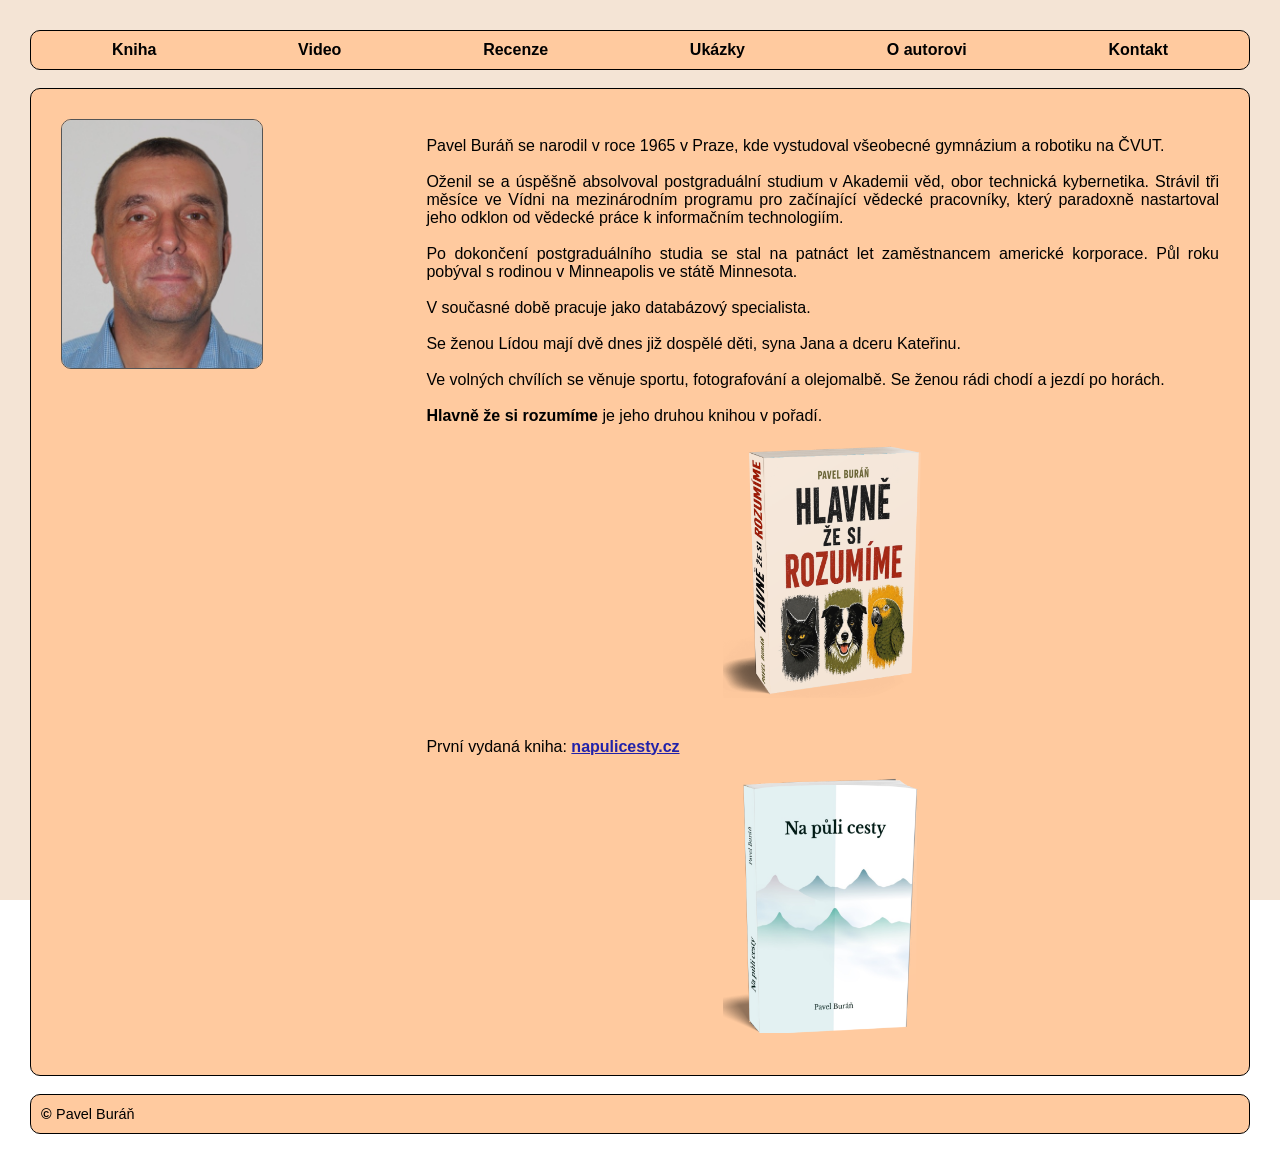
==== author.html @ d8936a41 "Commit-001" ====
<!DOCTYPE html>
<html lang="cs">
<head>
   <title>Hlavně že si rozumíme</title>
   <meta name="viewport" content="width=device-width, initial-scale=1.0" />
   <meta http-equiv="Content-Type" content="text/html" charset="UTF-8">
   <meta name="author" content="Pavel Buráň">
   <meta name="description" content="Pavel Buráň - Hlavně že si rozumíme">
   <meta name="keywords" content="pavel buran, Pavel Buran, Pavel Buráň, kniha, hlavně že si rozumíme, Hlavně že si rozumíme">
   <meta name="viewport" content="width=device-width, initial-scale=1">
   <link rel="stylesheet" type="text/css" href="css/style.css">
</head>
<script src="javascript/include.js"></script>

<div class="bg"></div>
<div class="content" width="100%">

<body>
<center>
<div data-include="included/header.html"></div>
<br>

<table class="desktop-body main" cellspacing="0" cellpadding="30" width="100%">
  <tr width="100%">
    <td valign="top" align="left" width="30%">
      <img width="200" src="images/author.jpg" alt="Autor" style="border:1px solid #555555; border-radius:10px" />
    </td>
    <td valign="top" align="left" width="70%">
      <div align="justify">
        <br><font style="font-size:16px"><div data-include="text/aboutauthor.txt"></div></font>
      </div>
    </td>
  </tr>
</table>

<table class="mobile-body main" cellspacing="0" cellpadding="30" width="100%">
  <tr width="100%">
    <td valign="top" align="left" width="100%">
      <img width="200" src="images/author.jpg" alt="Autor" style="border:1px solid #555555; border-radius:10px" />
      <br><br>
      <div align="left">
        <br><font style="font-size:24px"><div data-include="text/aboutauthor.txt"></div></font>
      </div>
    </td>
  </tr>
</table>

<br>
<div data-include="included/footer.html"></div>
</center>

<script src="javascript/menu.js"></script>
</body>

</div>

</html>
---- css/style.css ----
body {
  font-family : Verdana, Geneva, Arial, Helvetica, sans-serif;
  font-size   : 16px;
  color       : #000000;
  font-weight : normal;
  margin      : 0px 0px 0px 0px;
  padding     : 0px 0px 0px 0px;
  spacing     : 0px;
}

.bg {
  /* background-image  : url('../images/panorama.jpg'); */
  /* background-repeat : no-repeat; */
  /* background-size   : cover; */
  height           : 100vh;
  width            : 100vw;
  margin           : -30px 0px 0px 0px;
  position         : fixed;
  background-color : #F4E4D5;
}

.content{
  position : relative;
  margin   : 30px 30px 30px 30px;
}

A {
  font-family     : Verdana, Geneva, Arial, Helvetica, sans-serif;
  font-size       : 16px;
  text-decoration : underline;
  color           : #2222aa;
  font-weight     : bold;
}

A:hover {
  font-family     : Verdana, Geneva, Arial, Helvetica, sans-serif;
  font-size       : 16px;
  text-decoration : underline;
  color           : #777777;
  font-weight     : bold;
}

A.header {
  font-family     : Verdana, Geneva, Arial, Helvetica, sans-serif;
  font-size       : 16px;
  text-decoration : none;
  color           : #000000;
  font-weight     : bold;
}

A.header:hover {
  font-family     : Verdana, Geneva, Arial, Helvetica, sans-serif;
  font-size       : 16px;
  text-decoration : none;
  color           : #777777;
  font-weight     : bold;
}

H1 {
  font-family : Verdana, Geneva, Arial, Helvetica, sans-serif;
  font-size   : 24px;
}

H2 {
  font-family : Verdana, Geneva, Arial, Helvetica, sans-serif;
  font-size   : 20px;
}

H3 {
  font-family : Verdana, Geneva, Arial, Helvetica, sans-serif;
  font-size   : 16px;
}

H4 {
  font-family : Verdana, Geneva, Arial, Helvetica, sans-serif;
  font-size   : 14px;
}

TABLE.bordered {
  font-size        : 100%;
  border-left      : 1px solid #000000;
  border-right     : 1px solid #000000;
  border-top       : 1px solid #000000;
  border-bottom    : 1px solid #000000;
  padding          : 0 0 0 0;
  margin           : 0px 0px 0px 0px;
  color            : #000000;
  background-color : #000000;
}

TABLE.header {
  font-size        : 100%;
  border-left      : 1px solid #000000;
  border-right     : 1px solid #000000;
  border-top       : 1px solid #000000;
  border-bottom    : 1px solid #000000;
  border-radius    : 10px;
  padding          : 0 0 0 0;
  margin           : 0px 0px 0px 0px;
  color            : #000000;
  background-color : #FFCA9F;
}

TABLE.main {
  font-size        : 100%;
  border-left      : 1px solid #000000;
  border-right     : 1px solid #000000;
  border-top       : 1px solid #000000;
  border-bottom    : 1px solid #000000;
  border-radius    : 10px;
  padding          : 0 0 0 0;
  margin           : 0px 0px 0px 0px;
  color            : #000000;
  background-color : #FFCA9F;
}

TABLE.footer {
  font-size        : 100%;
  border-left      : 1px solid #000000;
  border-right     : 1px solid #000000;
  border-top       : 1px solid #000000;
  border-bottom    : 1px solid #000000;
  border-radius    : 10px;
  padding          : 0 0 0 0;
  margin           : 0px 0px 0px 0px;
  color            : #000000;
  background-color : #FFCA9F;
}

TABLE.noborder {
  font-size     : 100%;
  border-left   : 0px;
  border-right  : 0px;
  border-top    : 0px;
  border-bottom : 0px;
  padding       : 0 0 0 0;
  color         : #000000;
}

DIV.bookimage {
  border-left      : 0px solid #000000;
  border-right     : 0px solid #000000;
  border-top       : 0px solid #000000;
  border-bottom    : 0px solid #000000;
  padding          : 30px 20px 30px 20px;
  margin           : 0 0 0 0;
  color            : #000000;
  background-color : rgb(0,0,0);
  background-color : rgba(0,0,0,0.6);
}

DIV.success-message {
  margin-bottom : 20px;
  font-size     : 18px;
  color         : green;
}

DIV.error-message {
  margin-bottom : 20px;
  font-size     : 18px;
  color         : red;
}

.floated_img {
  float            : left;
  background-color : #000000;
  padding          : 10px 10px 10px 10px;
  margin           : 0px 0px 0px 0px;
  border-radius    : 15px;
  text-align       : center;
}

.author_img {
  float            : left;
  background-color : #000000;
  padding          : 5px 15px 0px 0px;
  margin           : 0px 0px 0px 0px;
}

.textfield {
  font-family      : Verdana, Geneva, Arial, Helvetica, sans-serif;
  font-size        : 14px;
  border           : 1px solid #000000;
  border-radius    : 5px;
  padding          : 5px 10px 5px 10px;
  text-decoration  : none;
  color            : #000000;
  background-color : #ffffff;
  font-weight      : normal;
}

.submitbutton {
    border-radius  : 10px;
  border           : 1px solid #000000;
  padding          : 15px 30px 18px 30px;
  text-align       : center;
  display          : inline-block;
  cursor           : pointer;
  font-family      : Verdana, Geneva, Arial, Helvetica, sans-serif;
  font-size        : 16px;
  text-decoration  : none;
  color            : #ffffff;
  background-color : #111144;
  font-weight      : bold;
}

.submitbutton:disabled {
    background-color : #cccccc;
    color            : #666666;
    border-color     : #999999;
    cursor           : not-allowed;
    opacity          : 0.6;
}

MENU {
  border-left   : 0px solid #000000;
  border-right  : 0px solid #000000;
  border-top    : 0px solid #000000;
  border-bottom : 0px solid #000000;
  font-size     : 100%;
  padding       : 0 0 0 0;
  margin        : 0px 0px 0px 0px;
  color         : #000000;
}

LI {
  flex-grow   : 1;
  white-space : nowrap;
  padding     : 0 20px 0 20px;
  text-align  : center;
}

menu.ios {
  display        : flex;
  flex-direction : row;
  flex-wrap      : wrap;
  align-content  : flex-start;
  line-height    : 2;
  list-style     : none;
}

nav {
  border-left      : 1px solid #000000;
  border-right     : 1px solid #000000;
  border-top       : 1px solid #000000;
  border-bottom    : 1px solid #000000;
  border-radius    : 10px;
  padding          : 0 0 0 0;
  margin           : 0px 0px 0px 0px;
  color            : #000000;
  background-color : #FFCA9F;
}

nav ul {
  list-style : none;
  padding    : 0 0 0 10px;
}

nav ul li {
  display    : inline-block;
  text-align : left;
}

nav a {
  display         : inline-block;
  line-height     : 2;
  text-decoration : none;
}

nav ul li ul {
  position      : absolute;
  margin        : 0px 0px 0px 20px;
  background    : #ffffff;
  border-radius : 10px;
  left          : -300;
  padding       : 10 10 10 10;
}

nav ul li ul li {
  display  : list-item;
  position : relative;
}

nav ul li:focus > ul, nav ul li:active > ul {
  left : 50;
}

nav a:focus + ul, nav a:active + ul {
  left : 50;
}

.menu-content {
    display : none;
}

.menu-content.open {
    display : block;
    z-index : 9999;
}

/* Mobile defaults */
@media (max-width: 600px) {
  .desktop-header {display : none;}
  .desktop-body   {display : none;}

  .mobile-header {display : block;}
  .mobile-body   {display : table;}
}

/* Desktop from 601 px */
@media (min-width: 601px) {
  .desktop-header {display : table;}
  .desktop-body   {display : table;}

  .mobile-header {display : none;}
  .mobile-body   {display : none;}
}
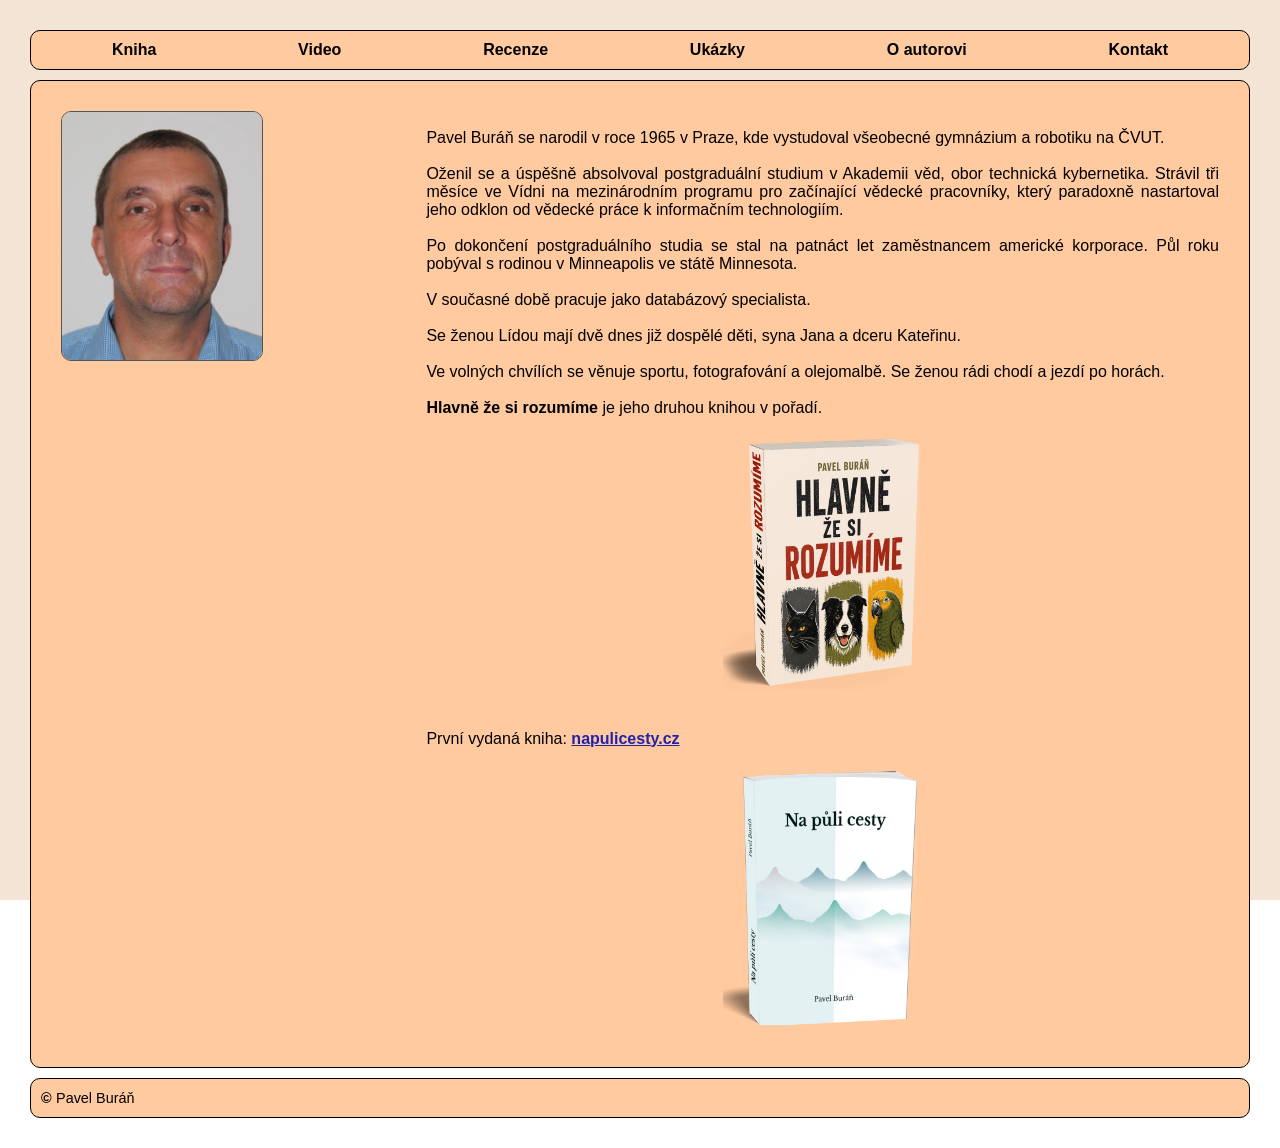
==== commit fdb6263d: "Commit-002" ====
--- a/author.html
+++ b/author.html
@@ -18,7 +18,6 @@
 <body>
 <center>
 <div data-include="included/header.html"></div>
-<br>
 
 <table class="desktop-body main" cellspacing="0" cellpadding="30" width="100%">
   <tr width="100%">
@@ -45,7 +44,6 @@
   </tr>
 </table>
 
-<br>
 <div data-include="included/footer.html"></div>
 </center>
 
--- a/css/style.css
+++ b/css/style.css
@@ -9,20 +9,40 @@
   spacing     : 0px;
 }
 
-.bg {
-  /* background-image  : url('../images/panorama.jpg'); */
-  /* background-repeat : no-repeat; */
-  /* background-size   : cover; */
-  height           : 100vh;
-  width            : 100vw;
-  margin           : -30px 0px 0px 0px;
-  position         : fixed;
-  background-color : #F4E4D5;
-}
-
-.content{
-  position : relative;
-  margin   : 30px 30px 30px 30px;
+/* Mobile defaults */
+@media (max-width: 600px) {
+  .content{
+    position : relative;
+    margin   : 10px 10px 10px 10px;
+  }
+  .bg {
+    /* background-image  : url('../images/panorama.jpg'); */
+    /* background-repeat : no-repeat; */
+    /* background-size   : cover; */
+    height           : 100vh;
+    width            : 100vw;
+    margin           : -10px 0px 0px 0px;
+    position         : fixed;
+    background-color : #F4E4D5;
+  }
+}
+
+/* Desktop from 601 px */
+@media (min-width: 601px) {
+  .content{
+    position : relative;
+    margin   : 30px 30px 30px 30px;
+  }
+  .bg {
+    /* background-image  : url('../images/panorama.jpg'); */
+    /* background-repeat : no-repeat; */
+    /* background-size   : cover; */
+    height           : 100vh;
+    width            : 100vw;
+    margin           : -30px 0px 0px 0px;
+    position         : fixed;
+    background-color : #F4E4D5;
+  }
 }
 
 A {
@@ -99,6 +119,7 @@
   padding          : 0 0 0 0;
   margin           : 0px 0px 0px 0px;
   color            : #000000;
+  margin-bottom    : 10px;
   background-color : #FFCA9F;
 }
 
@@ -112,6 +133,7 @@
   padding          : 0 0 0 0;
   margin           : 0px 0px 0px 0px;
   color            : #000000;
+  margin-bottom    : 10px;
   background-color : #FFCA9F;
 }
 
@@ -249,6 +271,7 @@
   padding          : 0 0 0 0;
   margin           : 0px 0px 0px 0px;
   color            : #000000;
+  margin-bottom    : 10px;
   background-color : #FFCA9F;
 }
 
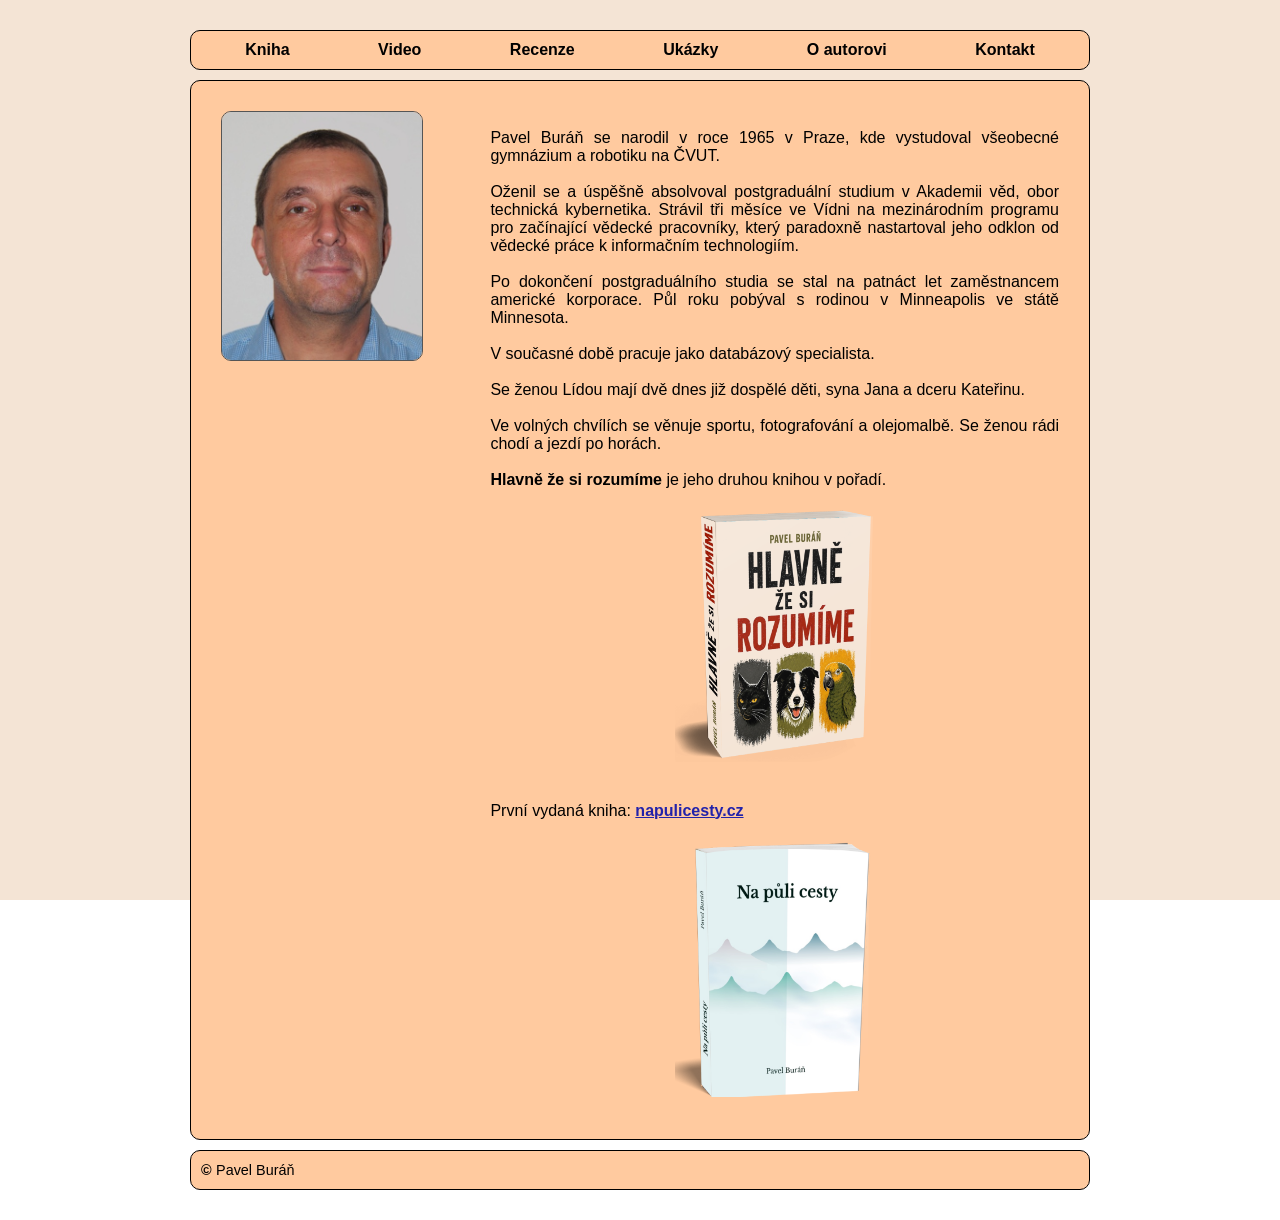
==== commit a479484b: "Commit-004" ====
--- a/author.html
+++ b/author.html
@@ -19,7 +19,7 @@
 <center>
 <div data-include="included/header.html"></div>
 
-<table class="desktop-body main" cellspacing="0" cellpadding="30" width="100%">
+<table class="desktop-body main" cellspacing="0" cellpadding="30" width="900">
   <tr width="100%">
     <td valign="top" align="left" width="30%">
       <img width="200" src="images/author.jpg" alt="Autor" style="border:1px solid #555555; border-radius:10px" />
--- a/css/style.css
+++ b/css/style.css
@@ -228,11 +228,11 @@
 }
 
 .submitbutton:disabled {
-    background-color : #cccccc;
-    color            : #666666;
-    border-color     : #999999;
-    cursor           : not-allowed;
-    opacity          : 0.6;
+  background-color : #cccccc;
+  color            : #666666;
+  border-color     : #999999;
+  cursor           : not-allowed;
+  opacity          : 0.6;
 }
 
 MENU {
@@ -314,28 +314,32 @@
 }
 
 .menu-content {
-    display : none;
+  display : none;
 }
 
 .menu-content.open {
-    display : block;
-    z-index : 9999;
+  display : block;
+  z-index : 9999;
 }
 
 /* Mobile defaults */
 @media (max-width: 600px) {
   .desktop-header {display : none;}
   .desktop-body   {display : none;}
-
-  .mobile-header {display : block;}
-  .mobile-body   {display : table;}
+  .desktop-footer {display : none;}
+
+  .mobile-header  {display : block;}
+  .mobile-body    {display : table;}
+  .mobile-footer  {display : table;}
 }
 
 /* Desktop from 601 px */
 @media (min-width: 601px) {
   .desktop-header {display : table;}
   .desktop-body   {display : table;}
-
-  .mobile-header {display : none;}
-  .mobile-body   {display : none;}
-}
+  .desktop-footer {display : table;}
+
+  .mobile-header  {display : none;}
+  .mobile-body    {display : none;}
+  .mobile-footer  {display : none;}
+}
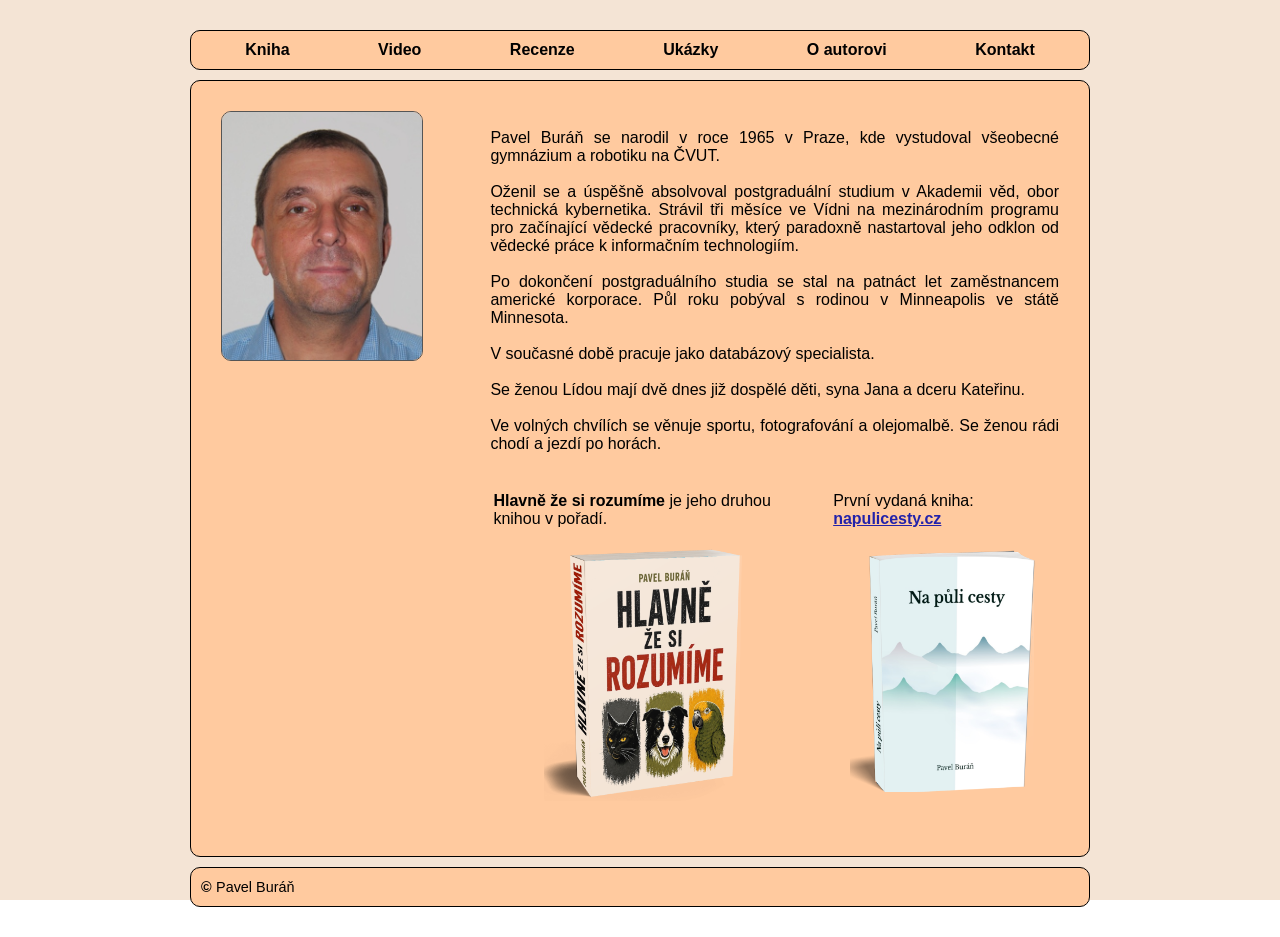
==== commit 75e3376a: "Commit-010" ====
--- a/author.html
+++ b/author.html
@@ -28,6 +28,10 @@
       <div align="justify">
         <br><font style="font-size:16px"><div data-include="text/aboutauthor.txt"></div></font>
       </div>
+      <br>
+      <div align="left">
+        <br><font style="font-size:16px"><div data-include="text/publishedbooks1.txt"></div></font>
+      </div>
     </td>
   </tr>
 </table>
@@ -39,6 +43,10 @@
       <br><br>
       <div align="left">
         <br><font style="font-size:24px"><div data-include="text/aboutauthor.txt"></div></font>
+      </div>
+      <br><br>
+      <div align="left">
+        <br><font style="font-size:24px"><div data-include="text/publishedbooks2.txt"></div></font>
       </div>
     </td>
   </tr>
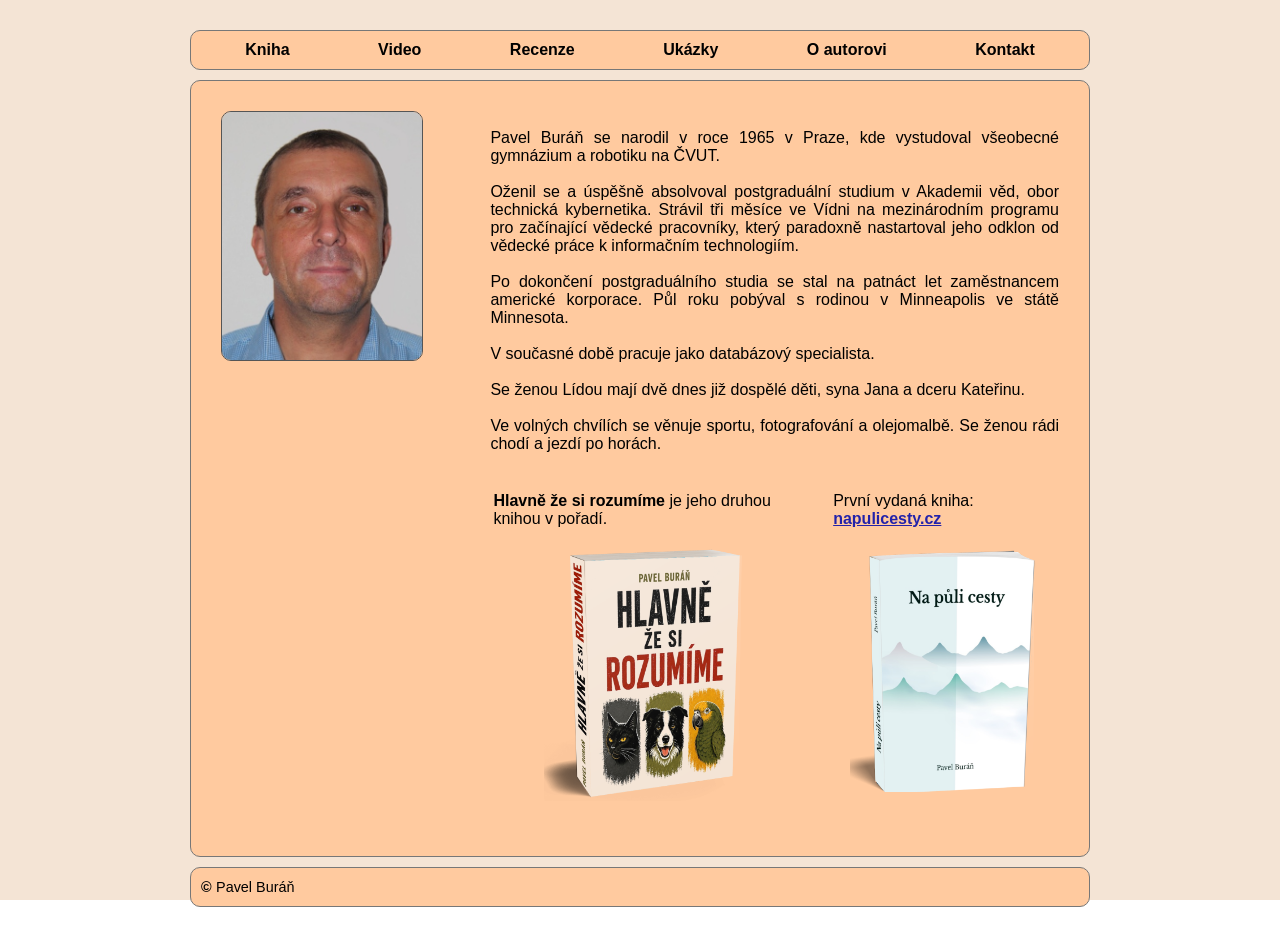
==== commit 0e47e56b: "Commit-011" ====
--- a/author.html
+++ b/author.html
@@ -1,14 +1,20 @@
 <!DOCTYPE html>
 <html lang="cs">
 <head>
-   <title>Hlavně že si rozumíme</title>
-   <meta name="viewport" content="width=device-width, initial-scale=1.0" />
-   <meta http-equiv="Content-Type" content="text/html" charset="UTF-8">
-   <meta name="author" content="Pavel Buráň">
-   <meta name="description" content="Pavel Buráň - Hlavně že si rozumíme">
-   <meta name="keywords" content="pavel buran, Pavel Buran, Pavel Buráň, kniha, hlavně že si rozumíme, Hlavně že si rozumíme">
-   <meta name="viewport" content="width=device-width, initial-scale=1">
-   <link rel="stylesheet" type="text/css" href="css/style.css">
+    <meta charset="UTF-8">
+    <title>Hlavně že si rozumíme | Pavel Buráň | Informace o autorovi</title>
+    <meta name="viewport"    content="width=device-width, initial-scale=1">
+    <meta name="author"      content="Pavel Buráň">
+    <meta name="description" content="Oficiální stránky knihy Hlavně že si rozumíme od Pavla Buráně. Informace o autorovi.">
+    <meta name="robots"      content="index,follow">
+    <meta name="theme-color" content="#ffffff">
+    <meta property="og:title"       content="Hlavně že si rozumíme">
+    <meta property="og:description" content="Oficiální stránky knihy Hlavně že si rozumíme od Pavla Buráně.">
+    <meta property="og:type"        content="website">
+    <meta property="og:url"         content="https://hlavnezesirozumime.cz/">
+    <meta property="og:image"       content="https://hlavnezesirozumime.cz/images/book2.png">
+    <link rel="canonical"  href="https://hlavnezesirozumime.cz/">
+    <link rel="stylesheet" href="css/style.css">
 </head>
 <script src="javascript/include.js"></script>
 
--- a/css/style.css
+++ b/css/style.css
@@ -111,10 +111,10 @@
 
 TABLE.header {
   font-size        : 100%;
-  border-left      : 1px solid #000000;
-  border-right     : 1px solid #000000;
-  border-top       : 1px solid #000000;
-  border-bottom    : 1px solid #000000;
+  border-left      : 1px solid #777777;
+  border-right     : 1px solid #777777;
+  border-top       : 1px solid #777777;
+  border-bottom    : 1px solid #777777;
   border-radius    : 10px;
   padding          : 0 0 0 0;
   margin           : 0px 0px 0px 0px;
@@ -125,10 +125,10 @@
 
 TABLE.main {
   font-size        : 100%;
-  border-left      : 1px solid #000000;
-  border-right     : 1px solid #000000;
-  border-top       : 1px solid #000000;
-  border-bottom    : 1px solid #000000;
+  border-left      : 1px solid #777777;
+  border-right     : 1px solid #777777;
+  border-top       : 1px solid #777777;
+  border-bottom    : 1px solid #777777;
   border-radius    : 10px;
   padding          : 0 0 0 0;
   margin           : 0px 0px 0px 0px;
@@ -139,10 +139,10 @@
 
 TABLE.footer {
   font-size        : 100%;
-  border-left      : 1px solid #000000;
-  border-right     : 1px solid #000000;
-  border-top       : 1px solid #000000;
-  border-bottom    : 1px solid #000000;
+  border-left      : 1px solid #777777;
+  border-right     : 1px solid #777777;
+  border-top       : 1px solid #777777;
+  border-bottom    : 1px solid #777777;
   border-radius    : 10px;
   padding          : 0 0 0 0;
   margin           : 0px 0px 0px 0px;
@@ -263,10 +263,10 @@
 }
 
 nav {
-  border-left      : 1px solid #000000;
-  border-right     : 1px solid #000000;
-  border-top       : 1px solid #000000;
-  border-bottom    : 1px solid #000000;
+  border-left      : 1px solid #777777;
+  border-right     : 1px solid #777777;
+  border-top       : 1px solid #777777;
+  border-bottom    : 1px solid #777777;
   border-radius    : 10px;
   padding          : 0 0 0 0;
   margin           : 0px 0px 0px 0px;
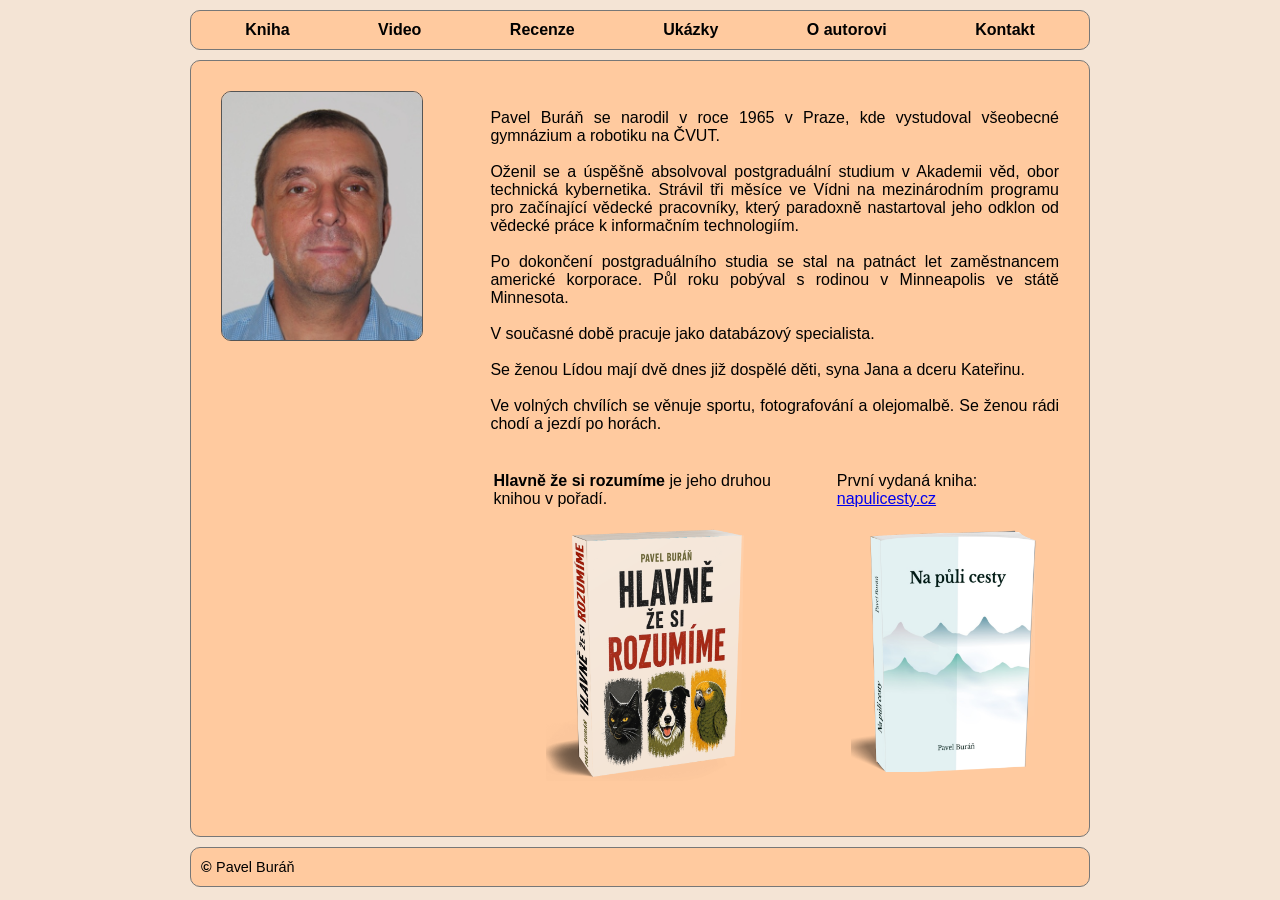
==== commit 6aac792d: "Commit-013" ====
--- a/author.html
+++ b/author.html
@@ -18,8 +18,8 @@
 </head>
 <script src="javascript/include.js"></script>
 
-<div class="bg"></div>
-<div class="content" width="100%">
+<!-- <div class="bg"></div> -->
+<!-- <div class="content" width="100%"> -->
 
 <body>
 <center>
--- a/css/style.css
+++ b/css/style.css
@@ -1,49 +1,53 @@
 
 body {
-  font-family : Verdana, Geneva, Arial, Helvetica, sans-serif;
-  font-size   : 16px;
-  color       : #000000;
-  font-weight : normal;
-  margin      : 0px 0px 0px 0px;
-  padding     : 0px 0px 0px 0px;
-  spacing     : 0px;
+  font-family      : Verdana, Geneva, Arial, Helvetica, sans-serif;
+  font-size        : 16px;
+  color            : #000000;
+  font-weight      : normal;
+  margin           : 0px 0px 0px 0px;
+  padding          : 0px 0px 0px 0px;
+  spacing          : 0px;
+  background-color : #F4E4D5;
+  margin           : 10px 10px 10px 10px;
 }
 
 /* Mobile defaults */
-@media (max-width: 600px) {
-  .content{
-    position : relative;
-    margin   : 10px 10px 10px 10px;
-  }
-  .bg {
+/* @media (max-width: 600px) { */
+  /* .content{ */
+    /* position : relative; */
+    /* margin   : 10px 10px 10px 10px; */
+    /* /* background-color : #F4E4D5; */ */
+  /* } */
+  /* .bg { */
     /* background-image  : url('../images/panorama.jpg'); */
     /* background-repeat : no-repeat; */
     /* background-size   : cover; */
-    height           : 100vh;
-    width            : 100vw;
-    margin           : -10px 0px 0px 0px;
-    position         : fixed;
-    background-color : #F4E4D5;
-  }
-}
+    /* height           : 100vh; */
+    /* width            : 100vw; */
+    /* margin           : -10px 0px 0px 0px; */
+    /* position         : fixed; */
+    /* background-color : #F4E4D5; */
+  /* } */
+/* } */
 
 /* Desktop from 601 px */
-@media (min-width: 601px) {
-  .content{
-    position : relative;
-    margin   : 30px 30px 30px 30px;
-  }
-  .bg {
+/* @media (min-width: 601px) { */
+  /* .content{ */
+    /* position : relative; */
+    /* margin   : 30px 30px 30px 30px; */
+    /* /* background-color : #F4E4D5; */ */
+  /* } */
+  /* .bg { */
     /* background-image  : url('../images/panorama.jpg'); */
     /* background-repeat : no-repeat; */
     /* background-size   : cover; */
-    height           : 100vh;
-    width            : 100vw;
-    margin           : -30px 0px 0px 0px;
-    position         : fixed;
-    background-color : #F4E4D5;
-  }
-}
+    /* height           : 100vh; */
+    /* width            : 100vw; */
+    /* margin           : -30px 0px 0px 0px; */
+    /* position         : fixed; */
+    /* background-color : #F4E4D5; */
+  /* } */
+/* } */
 
 A {
   font-family     : Verdana, Geneva, Arial, Helvetica, sans-serif;
@@ -263,6 +267,7 @@
 }
 
 nav {
+  font-size        : 24px;
   border-left      : 1px solid #777777;
   border-right     : 1px solid #777777;
   border-top       : 1px solid #777777;
@@ -287,13 +292,13 @@
 
 nav a {
   display         : inline-block;
-  line-height     : 2;
+  line-height     : 1.5;
   text-decoration : none;
 }
 
 nav ul li ul {
   position      : absolute;
-  margin        : 0px 0px 0px 20px;
+  margin        : 0px 0px 0px 0px;
   background    : #ffffff;
   border-radius : 10px;
   left          : -300;
@@ -303,6 +308,7 @@
 nav ul li ul li {
   display  : list-item;
   position : relative;
+  margin   : 0px 20px 0px 0px;
 }
 
 nav ul li:focus > ul, nav ul li:active > ul {
